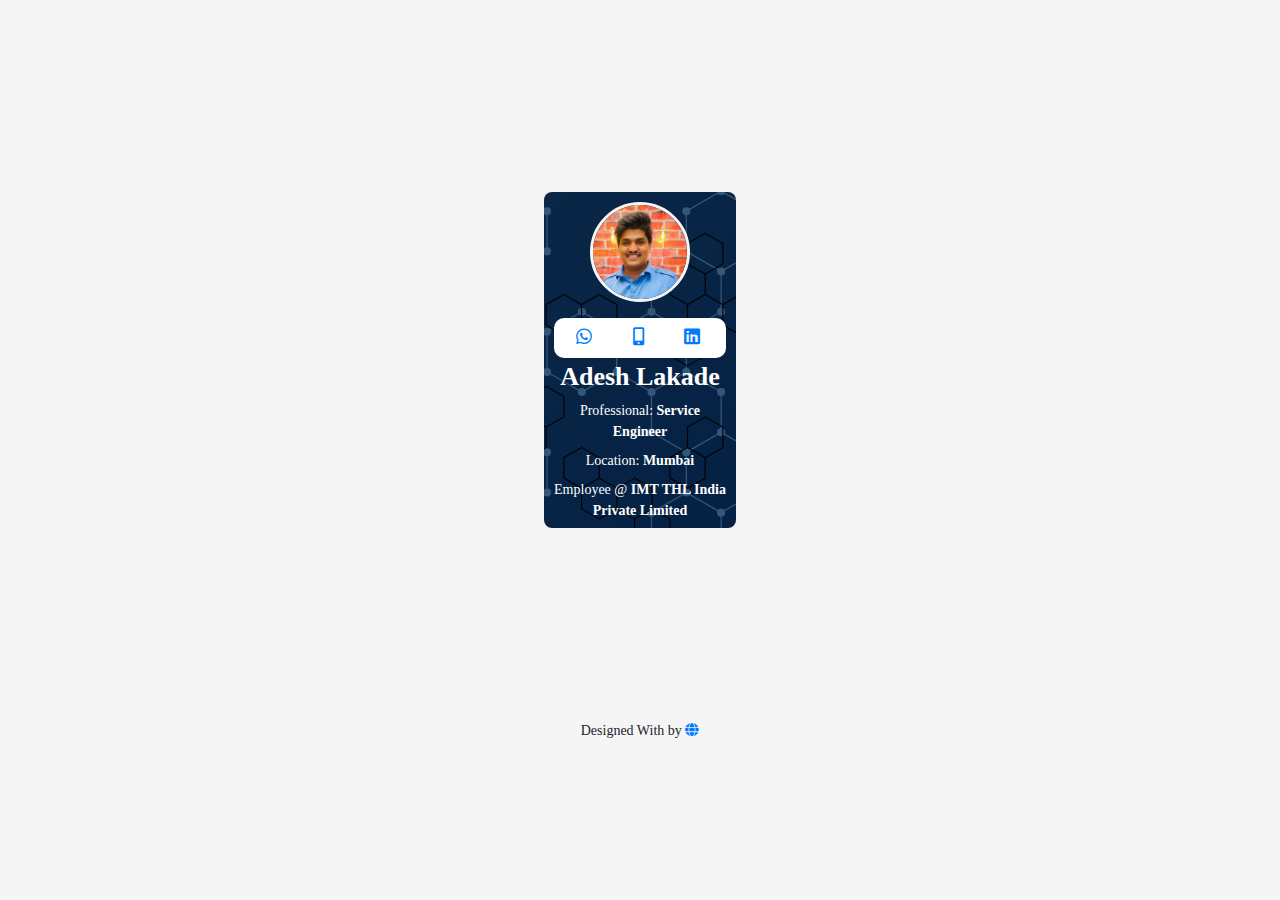
==== adesh/index.html @ 2a19dfe0 "Add files via upload" ====
<!DOCTYPE html>
<html>

<head>
	<meta name="viewport" content="width=device-width, initial-scale=1, viewport-fit=cover">
	<script type="text/javascript" src="assets/js/jquery.min.js"></script>
	<link type="text/css" rel="stylesheet" href="assets/css/bootstrap.min.css" />
	<link type="text/css" rel="stylesheet" href="https://use.fontawesome.com/releases/v5.0.13/css/all.css" />
	<link type="text/css" rel="stylesheet" href="assets/css/style.css" />
	<link rel="preconnect" href="https://fonts.googleapis.com">
	<link rel="preconnect" href="https://fonts.gstatic.com" crossorigin>
	<title>Digital Profile Card - Adesh Lakade</title>
</head>

<body>
	<main>
		<div class="container center-s">
			<div class="portfile-card bg-gr-green">
				<figure class="text-center"><img class="img-set" src="assets/img/adesh-imgs.png" width="100px" /></figure>
				<div class="bg-icon px-1 py-2 mb-1">
					<span><a href="https://wa.me/+919920763199/?text=Please%20send%20me%20quick%20quotes."><i class="fab fa-whatsapp icon-set"></i></a></span>
					<span><a href="tel:+919920763199"><i class="fas fa-mobile-alt icon-set"></i></a></span>
					<span><a href="https://www.linkedin.com/in/adilakade/"><i class="fab fa-linkedin icon-set"></i></a></span>
				</div>

				<h1 class="text-white text-center mb-2">Adesh Lakade</h1>
				<p class="text-white text-center">Professional: <b>Service Engineer</b></p>
				<p class="text-white text-center">Location: <b>Mumbai</b></p>
				<p class="text-white text-center">Employee @ <b><a class="text-white" href="https://thlfe.com.sg/">IMT THL India Private Limited</a></b></p>
			</div>
		</div>
	</main>
	<footer class="text-center">
		<p>Designed With by<a href="https://sammulla47.github.io/digital-portfolio-card/"> <i class="fa fa-globe"></i></a></p>
	</footer>
</body>

</html>
---- adesh/assets/css/style.css ----
@font-face{
	font-family: 'Poppins';
	scr: url('css/fonts/Poppins-Bold.ttf')format('truetype');
	font-family: 'Numans';
		scr: url('css/fonts/Numans-Regular.ttf')format('truetype');
}
body {
  background: #f5f5f5;
	-webkit-font-smoothing: antialiased; 
}
.bg-gr-green{
	/* fallback for old browsers 
background: -webkit-linear-gradient(to left, #96c93d, #00b09b);   Chrome 10-25, Safari 5.1-6 
background: linear-gradient(to left, #96c93d, #00b09b);  W3C, IE 10+/ Edge, Firefox 16+, Chrome 26+, Opera 12+, Safari 7+ */
/*background-image: linear-gradient(to right, #ff9966, #ff5e62);*/
	
	
	background-image: url(../img/Hexagon.svg);
	background-repeat: no-repeat;
	background-size: cover;
	background-position: center;
	    animation: animatedBackground 10s linear infinite;
    -moz-animation: animatedBackground 10s linear infinite;
    -webkit-animation: animatedBackground 10s linear infinite;
    -ms-animation: animatedBackground 10s linear infinite;
    -o-animation: animatedBackground 10s linear infinite;
}

main{
/*	margin: 100px;*/
	  
}

.center-s{
	display:flex; 
justify-content:center;
align-items:center;
height:80vh;
}
.portfile-card{
	width: 192px;
	height: 336px;
	padding: 10px;
	z-index: 99px;
	border-radius: 8px;
	
}
h1,h2,h3,h4,h5,h6 {
	font-family: Poppins;
}
h1{
	font-size: 26px;
	line-height: 30px;
	font-weight: 600;
}
p, span{
	font-family: Numans;
}
p{
	margin-bottom: 0.5rem!important;
}
p{
	font-size: 14px !important;
}

.img-set{
	border: 3px solid #f5f5f5;
	border-radius: 100%;
	text-align: center
}
.bg-icon{
	background: white;
	border-radius: 10px;
}
.icon-set{
	font-size: 18px;
	margin: 0% 11%;
}

@keyframes animatedBackground {
    0% { background-position: 0 0; }
    100% { background-position: -300px 0; }
}
@-moz-keyframes animatedBackground {
    0% { background-position: 0 0; }
    100% { background-position: -300px 0; }
}
@-webkit-keyframes animatedBackground {
    0% { background-position: 0 0; }
    100% { background-position: -300px 0; }
}
@-ms-keyframes animatedBackground {
    0% { background-position: 0 0; }
    100% { background-position: -300px 0; }
}
@-o-keyframes animatedBackground {
    0% { background-position: 0 0; }
    100% { background-position: -300px 0; }
}
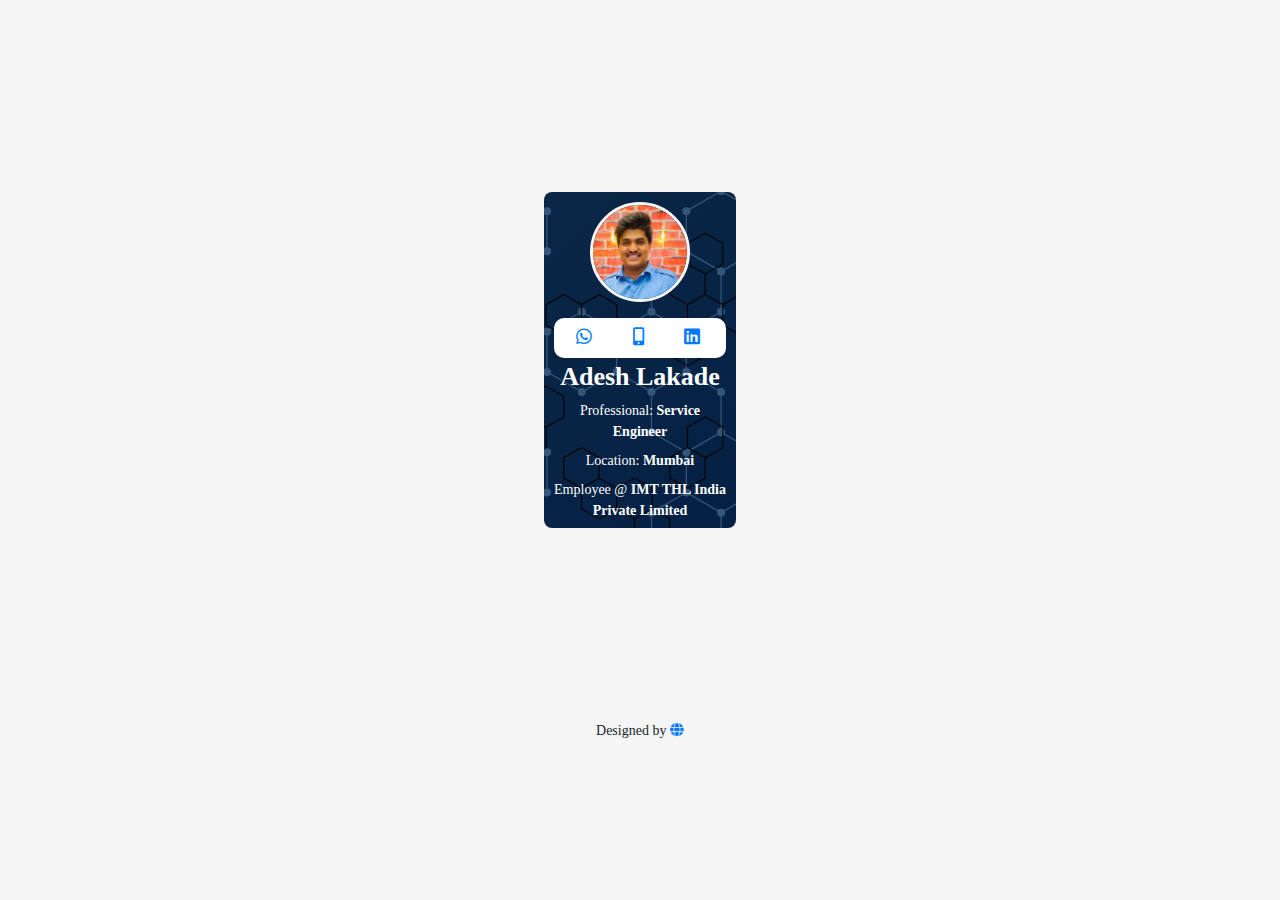
==== commit f7c76d2a: "Update index.html" ====
--- a/adesh/index.html
+++ b/adesh/index.html
@@ -31,8 +31,8 @@
 		</div>
 	</main>
 	<footer class="text-center">
-		<p>Designed With by<a href="https://sammulla47.github.io/digital-portfolio-card/"> <i class="fa fa-globe"></i></a></p>
+		<p>Designed by<a href="https://sammulla47.github.io/digital-portfolio-card/"> <i class="fa fa-globe"></i></a></p>
 	</footer>
 </body>
 
-</html>+</html>
